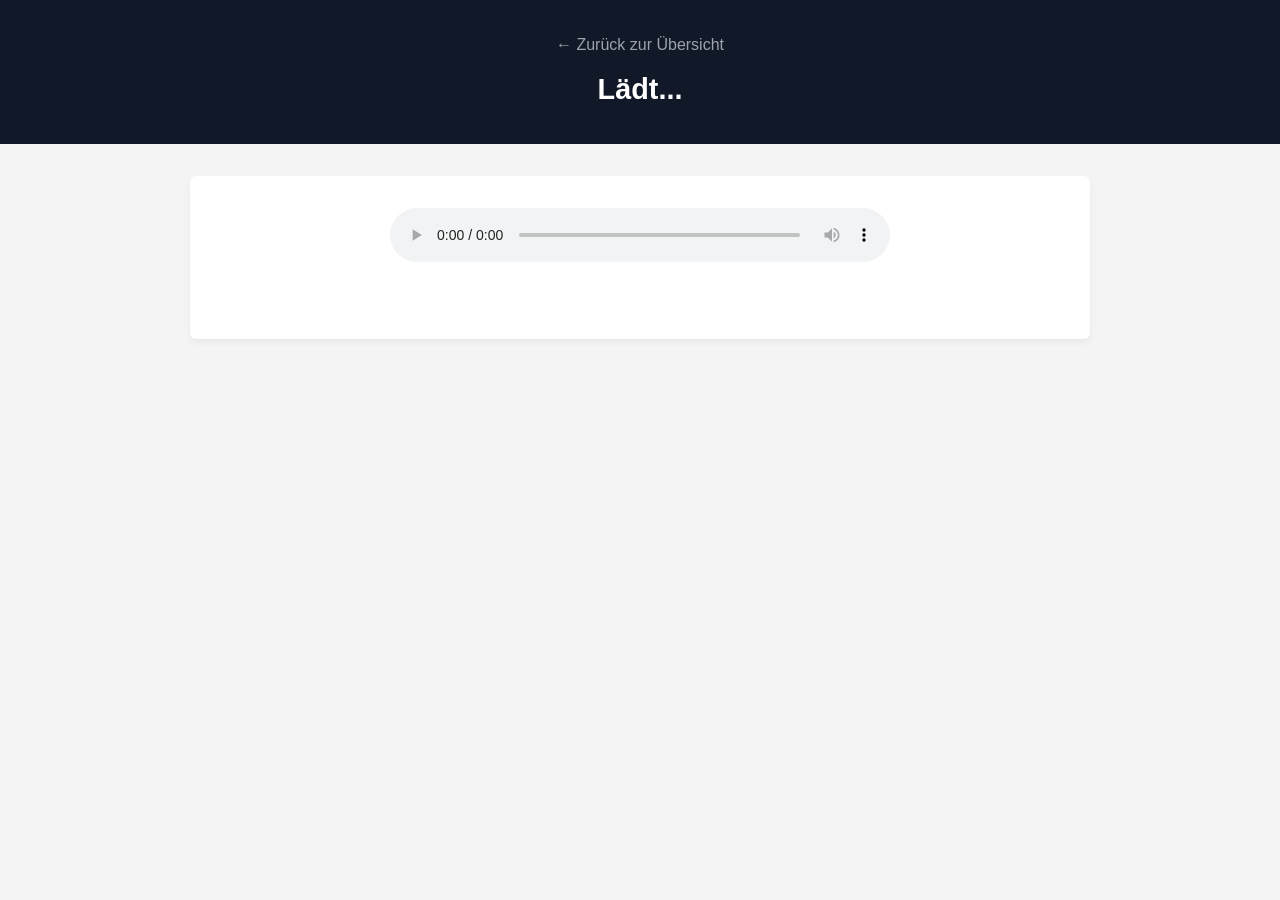
==== guide.html @ ecb700db "Create guide.html" ====
<!DOCTYPE html>
<html lang="de">
<head>
    <meta charset="UTF-8">
    <meta name="viewport" content="width=device-width, initial-scale=1.0">
    <title>Audio-Guide</title>
    <link rel="stylesheet" href="styles.css">
</head>
<body>

    <header>
        <a href="index.html" class="back-link">&larr; Zurück zur Übersicht</a>
        <h1 id="station-title">Lädt...</h1>
    </header>

    <main class="container">
        <div class="audio-section">
            <audio id="audio-player" controls style="width: 100%; max-width: 500px; margin-bottom: 20px;">
                Ihr Browser unterstützt das Audio-Element nicht.
            </audio>
            <p id="station-desc" style="text-align: left; font-size: 1.1rem; line-height: 1.7; white-space: pre-line;"></p>
        </div>

        <section id="gallery-section" style="display:none;">
            <h2>Bilder zu dieser Station</h2>
            <div class="gallery" id="station-gallery"></div>
        </section>
    </main>

    <script>
        // Stations-ID aus der URL holen (?id=station1)
        const params = new URLSearchParams(window.location.search);
        const stationId = params.get('id');

        if (stationId) {
            fetch(`stations/${stationId}/info.txt`)
                .then(res => {
                    if (!res.ok) throw new Error("Station nicht gefunden");
                    return res.text();
                })
                .then(text => {
                    const lines = text.split('\n');
                    
                    // 1. Titel & Beschreibung setzen
                    document.getElementById('station-title').innerText = lines[0];
                    document.getElementById('station-desc').innerText = lines[1] || '';

                    // 2. Audio-Pfad setzen
                    document.getElementById('audio-player').src = `stations/${stationId}/audio.mp3`;

                    // 3. Bilder laden (aus Zeile 3 der info.txt)
                    if (lines[2] && lines[2].trim() !== '') {
                        const gallery = document.getElementById('station-gallery');
                        const images = lines[2].split(',');

                        images.forEach(imgName => {
                            const trimmedName = imgName.trim();
                            if (trimmedName) {
                                const img = document.createElement('img');
                                img.src = `stations/${stationId}/images/${trimmedName}`;
                                img.alt = "Stationsbild";
                                gallery.appendChild(img);
                            }
                        });
                        document.getElementById('gallery-section').style.display = 'block';
                    }
                })
                .catch(err => {
                    document.getElementById('station-title').innerText = "Fehler";
                    document.getElementById('station-desc').innerText = "Diese Station konnte nicht geladen werden.";
                });
        }
    </script>
</body>
</html>
---- styles.css ----
:root {
    --bg-color: #f4f4f5;
    --text-color: #1f2937;
    --accent-color: #4b5563;
    --card-bg: #ffffff;
    --border-radius: 6px;
}

body {
    font-family: -apple-system, BlinkMacSystemFont, "Segoe UI", Roboto, Helvetica, Arial, sans-serif;
    line-height: 1.6;
    color: var(--text-color);
    background-color: var(--bg-color);
    margin: 0;
    padding: 0;
}

header {
    background-color: #111827;
    color: #ffffff;
    padding: 2rem 1rem;
    text-align: center;
}

header h1 {
    margin: 0;
    font-size: 1.8rem;
}

.container {
    max-width: 900px;
    margin: 2rem auto;
    padding: 0 1rem;
}

/* Galerien */
.gallery {
    display: grid;
    grid-template-columns: repeat(auto-fill, minmax(250px, 1fr));
    gap: 1rem;
    margin-top: 1rem;
}

.gallery img {
    width: 100%;
    height: 200px;
    object-fit: cover;
    border-radius: var(--border-radius);
    box-shadow: 0 2px 4px rgba(0,0,0,0.1);
}

/* Grid für die Guide-Kacheln */
.grid {
    display: grid;
    grid-template-columns: repeat(auto-fill, minmax(280px, 1fr));
    gap: 1.5rem;
    margin-top: 1rem;
}

.card {
    background: var(--card-bg);
    padding: 1.5rem;
    border-radius: var(--border-radius);
    box-shadow: 0 4px 6px rgba(0,0,0,0.05);
    display: flex;
    flex-direction: column;
    justify-content: space-between;
}

.btn {
    display: inline-block;
    background: var(--accent-color);
    color: white;
    padding: 0.5rem 1rem;
    text-decoration: none;
    border-radius: 4px;
    text-align: center;
    transition: background 0.2s;
}

.btn:hover {
    background: #374151;
}

/* Audio Player Anpassung */
.audio-section {
    background: var(--card-bg);
    padding: 2rem;
    border-radius: var(--border-radius);
    box-shadow: 0 4px 6px rgba(0,0,0,0.05);
    margin-bottom: 2rem;
    text-align: center;
}

audio {
    width: 100%;
    max-width: 500px;
    margin-bottom: 1rem;
}

.description {
    text-align: left;
    font-size: 1.1rem;
}

.back-link {
    color: #9ca3af;
    text-decoration: none;
    display: block;
    margin-bottom: 0.5rem;
}

.back-link:hover {
    color: white;
}

footer {
    text-align: center;
    padding: 2rem;
    color: #6b7280;
    font-size: 0.9rem;
}

hr {
    border: 0;
    height: 1px;
    background: #d1d5db;
    margin: 3rem 0;
}
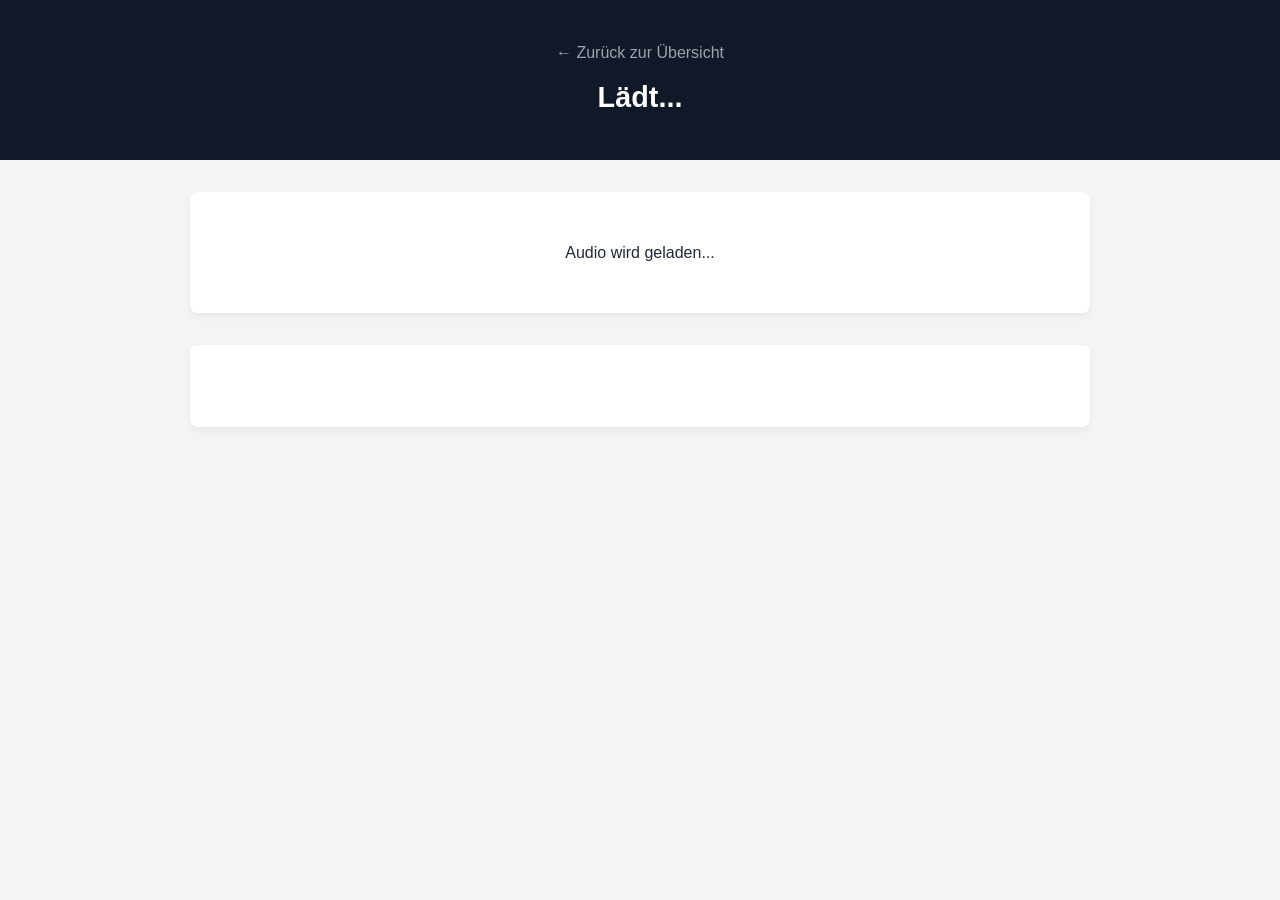
==== commit bb9e3927: "Update guide.html" ====
--- a/guide.html
+++ b/guide.html
@@ -14,10 +14,11 @@
     </header>
 
     <main class="container">
+        <div class="audio-section" id="audio-container">
+            <p>Audio wird geladen...</p>
+        </div>
+
         <div class="audio-section">
-            <audio id="audio-player" controls style="width: 100%; max-width: 500px; margin-bottom: 20px;">
-                Ihr Browser unterstützt das Audio-Element nicht.
-            </audio>
             <p id="station-desc" style="text-align: left; font-size: 1.1rem; line-height: 1.7; white-space: pre-line;"></p>
         </div>
 
@@ -28,7 +29,6 @@
     </main>
 
     <script>
-        // Stations-ID aus der URL holen (?id=station1)
         const params = new URLSearchParams(window.location.search);
         const stationId = params.get('id');
 
@@ -45,13 +45,44 @@
                     document.getElementById('station-title').innerText = lines[0];
                     document.getElementById('station-desc').innerText = lines[1] || '';
 
-                    // 2. Audio-Pfad setzen
-                    document.getElementById('audio-player').src = `stations/${stationId}/audio.mp3`;
+                    // 2. Audio-Dateien dynamisch laden (Zeile 3)
+                    const audioContainer = document.getElementById('audio-container');
+                    audioContainer.innerHTML = ''; // Ladetext entfernen
 
-                    // 3. Bilder laden (aus Zeile 3 der info.txt)
                     if (lines[2] && lines[2].trim() !== '') {
+                        const audios = lines[2].split(',');
+
+                        audios.forEach(audioName => {
+                            const trimmedAudio = audioName.trim();
+                            if (trimmedAudio) {
+                                // Titel für den jeweiligen Track (z.B. "deutsch" statt "deutsch.mp3")
+                                const trackTitle = document.createElement('p');
+                                trackTitle.style.fontWeight = 'bold';
+                                trackTitle.style.marginBottom = '5px';
+                                trackTitle.innerText = trimmedAudio.replace('.mp3', '').toUpperCase();
+
+                                // Audio Player erstellen
+                                const player = document.createElement('audio');
+                                player.controls = true;
+                                player.preload = "metadata";
+                                player.playsinline = true;
+                                player.src = `stations/${stationId}/${trimmedAudio}`;
+                                player.style.width = "100%";
+                                player.style.maxWdth = "500px";
+                                player.style.marginBottom = "20px";
+
+                                audioContainer.appendChild(trackTitle);
+                                audioContainer.appendChild(player);
+                            }
+                        });
+                    } else {
+                        audioContainer.innerHTML = '<p>Keine Audio-Guides für diese Station verfügbar.</p>';
+                    }
+
+                    // 3. Bilder laden (Zeile 4)
+                    if (lines[3] && lines[3].trim() !== '') {
                         const gallery = document.getElementById('station-gallery');
-                        const images = lines[2].split(',');
+                        const images = lines[3].split(',');
 
                         images.forEach(imgName => {
                             const trimmedName = imgName.trim();
@@ -67,6 +98,7 @@
                 })
                 .catch(err => {
                     document.getElementById('station-title').innerText = "Fehler";
+                    document.getElementById('audio-container').innerHTML = '';
                     document.getElementById('station-desc').innerText = "Diese Station konnte nicht geladen werden.";
                 });
         }
--- a/styles.css
+++ b/styles.css
@@ -3,11 +3,11 @@
     --text-color: #1f2937;
     --accent-color: #4b5563;
     --card-bg: #ffffff;
-    --border-radius: 6px;
+    --border-radius: 8px;
 }
 
 body {
-    font-family: -apple-system, BlinkMacSystemFont, "Segoe UI", Roboto, Helvetica, Arial, sans-serif;
+    font-family: -apple-system, BlinkMacSystemFont, "Segoe UI", Roboto, sans-serif;
     line-height: 1.6;
     color: var(--text-color);
     background-color: var(--bg-color);
@@ -18,7 +18,7 @@
 header {
     background-color: #111827;
     color: #ffffff;
-    padding: 2rem 1rem;
+    padding: 2.5rem 1rem;
     text-align: center;
 }
 
@@ -33,28 +33,11 @@
     padding: 0 1rem;
 }
 
-/* Galerien */
-.gallery {
-    display: grid;
-    grid-template-columns: repeat(auto-fill, minmax(250px, 1fr));
-    gap: 1rem;
-    margin-top: 1rem;
-}
-
-.gallery img {
-    width: 100%;
-    height: 200px;
-    object-fit: cover;
-    border-radius: var(--border-radius);
-    box-shadow: 0 2px 4px rgba(0,0,0,0.1);
-}
-
-/* Grid für die Guide-Kacheln */
 .grid {
     display: grid;
     grid-template-columns: repeat(auto-fill, minmax(280px, 1fr));
     gap: 1.5rem;
-    margin-top: 1rem;
+    margin-top: 1.5rem;
 }
 
 .card {
@@ -71,18 +54,17 @@
     display: inline-block;
     background: var(--accent-color);
     color: white;
-    padding: 0.5rem 1rem;
+    padding: 0.6rem 1rem;
     text-decoration: none;
-    border-radius: 4px;
+    border-radius: 6px;
     text-align: center;
-    transition: background 0.2s;
+    font-weight: bold;
 }
 
 .btn:hover {
     background: #374151;
 }
 
-/* Audio Player Anpassung */
 .audio-section {
     background: var(--card-bg);
     padding: 2rem;
@@ -92,15 +74,19 @@
     text-align: center;
 }
 
-audio {
-    width: 100%;
-    max-width: 500px;
-    margin-bottom: 1rem;
+.gallery {
+    display: grid;
+    grid-template-columns: repeat(auto-fill, minmax(250px, 1fr));
+    gap: 1rem;
+    margin-top: 1rem;
 }
 
-.description {
-    text-align: left;
-    font-size: 1.1rem;
+.gallery img {
+    width: 100%;
+    height: 220px;
+    object-fit: cover;
+    border-radius: var(--border-radius);
+    box-shadow: 0 2px 4px rgba(0,0,0,0.1);
 }
 
 .back-link {
@@ -116,14 +102,7 @@
 
 footer {
     text-align: center;
-    padding: 2rem;
+    padding: 3rem 1rem;
     color: #6b7280;
     font-size: 0.9rem;
 }
-
-hr {
-    border: 0;
-    height: 1px;
-    background: #d1d5db;
-    margin: 3rem 0;
-}
